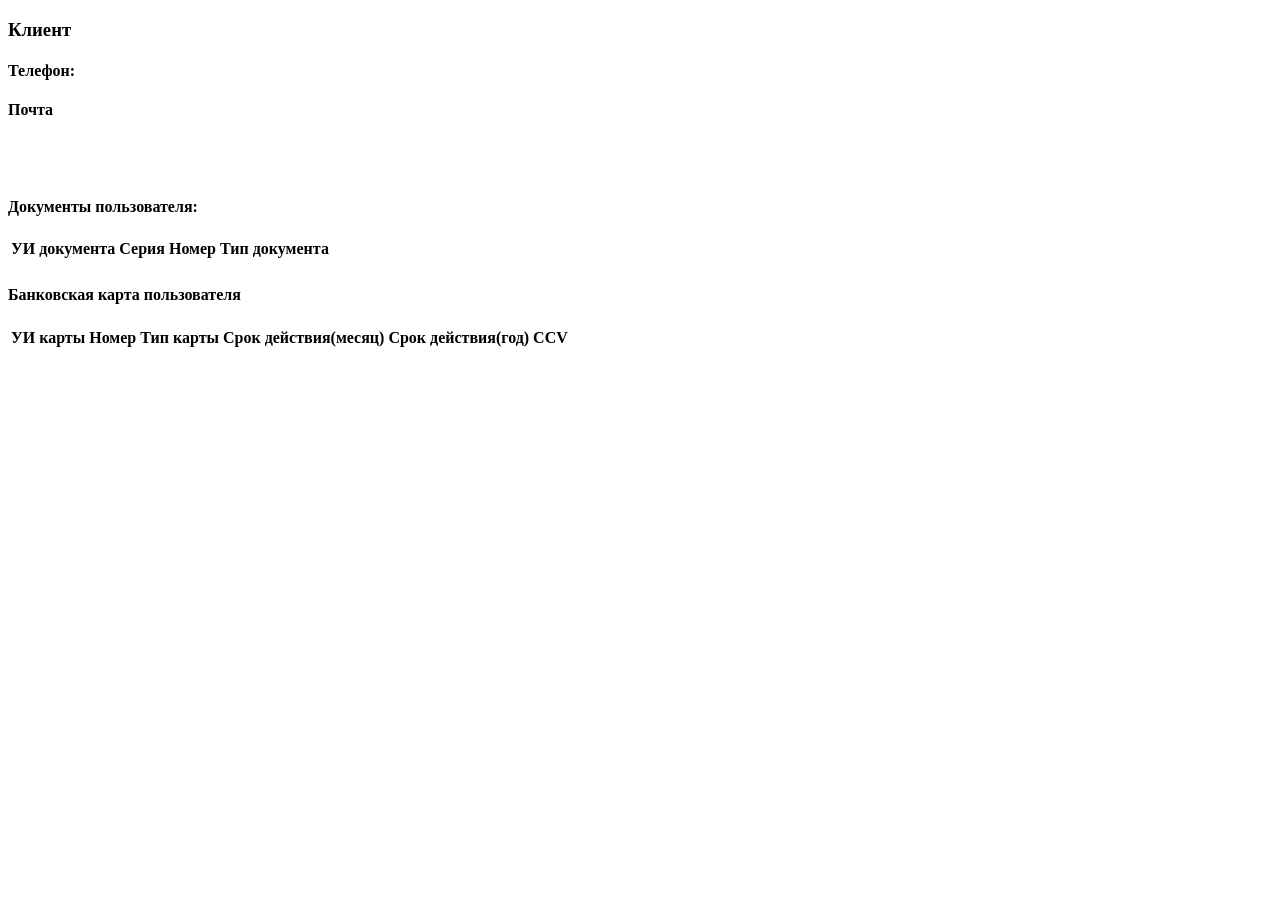
==== src/main/resources/templates/acc.html @ 2e8e8717 "коммит перед исправлением базы данных" ====
<!DOCTYPE html>
<html lang="en">
<head xmlns:th="http://www.thymeleaf.org">
    <meta charset="UTF-8">
    <title>Личный кабинет</title>
    <link th:href="@{/css/bootstrap.min.css}" rel="stylesheet">
    <div th:insert="parts/header :: head"></div>
</head>
<body>
<header th:insert="parts/menu :: navbar"></header>

<h3>Клиент <span th:text="${acc.appUser.firstName}"></span> <span th:text="${acc.appUser.lastName}"></span></h3>
<h4>Телефон:</h4>
<div>
    <span th:text="${acc.phone}"></span>
</div>
<h4>Почта</h4>
<div>
    <span th:text="${acc.appUser.email}"></span>
</div>
<br><br>
<div>
    <h4>Документы пользователя:</h4>
    <div class="container">
        <table class="table table-bordered">
            <thead>
            <tr>
                <th>УИ документа</th>
                <th>Серия</th>
                <th>Номер</th>
                <th>Тип документа</th>
            </tr>
            <tr>
                <td th:text="${document.docId}"></td>
                <td th:text="${document.series}"></td>
                <td th:text="${document.numeral}"></td>
                <td th:text="${document.typeCode.name}"></td>
            </tr>
            </tbody>

        </table>
    </div>
</div>
<div>
    <h4>Банковская карта пользователя</h4>
    <div class="container">
        <table class="table table-bordered">
            <thead>
            <tr>
                <th>УИ карты</th>
                <th>Номер</th>
                <th>Тип карты</th>
                <th>Срок действия(месяц)</th>
                <th>Срок действия(год)</th>
                <th>CCV</th>
            </tr>
            <tr>
                <td th:text="${acc.card.cardId}"></td>
                <td th:text="${acc.card.number}"></td>
                <td th:text="${acc.card.cardType}"></td>
                <td th:text="${acc.card.expiryMonth}"></td>
                <td th:text="${acc.card.expiryYear}"></td>
                <td th:text="${acc.card.ccv}"></td>
            </tr>
            </tbody>

        </table>
    </div>
</div>

<footer th:insert="parts/footer :: footer"></footer>
</body>
</html>
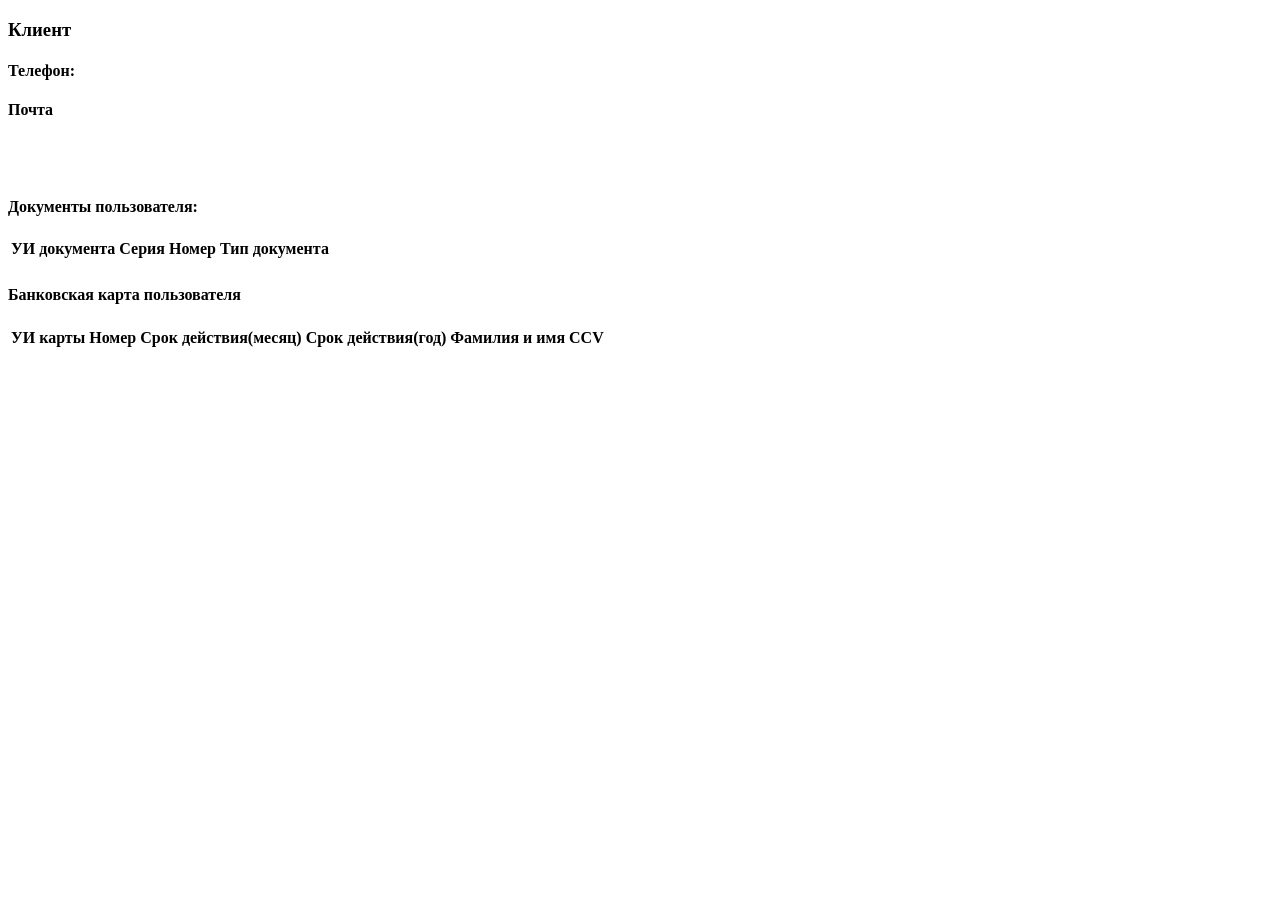
==== commit 6ae97947: "добавлена привязка документов, карт к аккаунту" ====
--- a/src/main/resources/templates/acc.html
+++ b/src/main/resources/templates/acc.html
@@ -31,10 +31,10 @@
                 <th>Тип документа</th>
             </tr>
             <tr>
-                <td th:text="${document.docId}"></td>
+                <td th:text="${document.id}"></td>
                 <td th:text="${document.series}"></td>
                 <td th:text="${document.numeral}"></td>
-                <td th:text="${document.typeCode.name}"></td>
+                <td th:text="${document.title}"></td>
             </tr>
             </tbody>
 
@@ -49,18 +49,18 @@
             <tr>
                 <th>УИ карты</th>
                 <th>Номер</th>
-                <th>Тип карты</th>
                 <th>Срок действия(месяц)</th>
                 <th>Срок действия(год)</th>
+                <th>Фамилия и имя</th>
                 <th>CCV</th>
             </tr>
             <tr>
-                <td th:text="${acc.card.cardId}"></td>
-                <td th:text="${acc.card.number}"></td>
-                <td th:text="${acc.card.cardType}"></td>
-                <td th:text="${acc.card.expiryMonth}"></td>
-                <td th:text="${acc.card.expiryYear}"></td>
-                <td th:text="${acc.card.ccv}"></td>
+                <td th:text="${card.id}"></td>
+                <td th:text="${card.number}"></td>
+                <td th:text="${card.expiryMonth}"></td>
+                <td th:text="${card.expiryYear}"></td>
+                <td th:text="${card.fullName}"></td>
+                <td th:text="${card.ccv}"></td>
             </tr>
             </tbody>
 
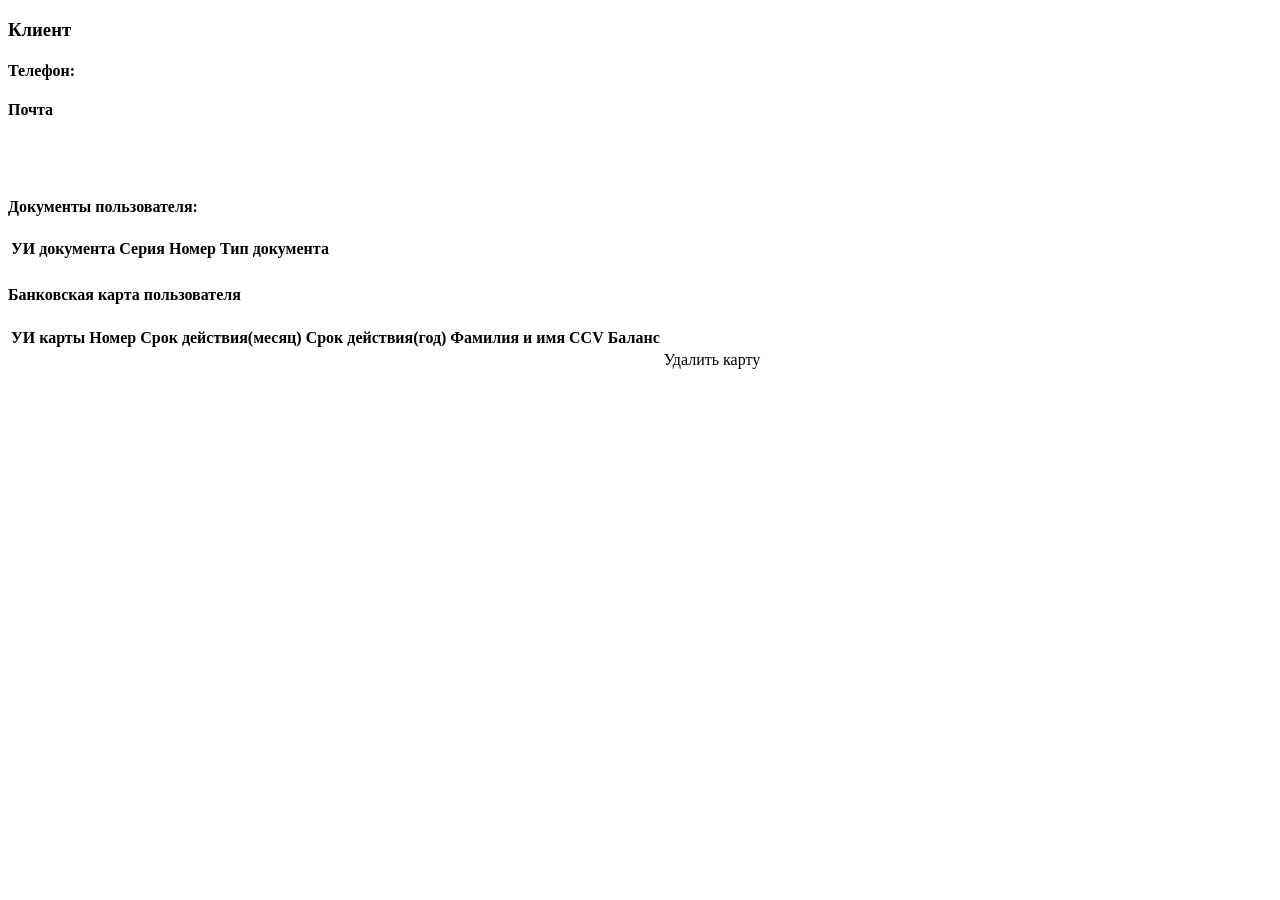
==== commit 98caf56b: "добавлено пополнение баланса, удаление карты" ====
--- a/src/main/resources/templates/acc.html
+++ b/src/main/resources/templates/acc.html
@@ -53,6 +53,8 @@
                 <th>Срок действия(год)</th>
                 <th>Фамилия и имя</th>
                 <th>CCV</th>
+                <th>Баланс</th>
+                <th></th>
             </tr>
             <tr>
                 <td th:text="${card.id}"></td>
@@ -61,6 +63,8 @@
                 <td th:text="${card.expiryYear}"></td>
                 <td th:text="${card.fullName}"></td>
                 <td th:text="${card.ccv}"></td>
+                <td th:text="${transaction.amount}"></td>
+                <td><a th:href="@{/credit-card/delete{id}(id=${card.id})}">Удалить карту</a></td>
             </tr>
             </tbody>
 
